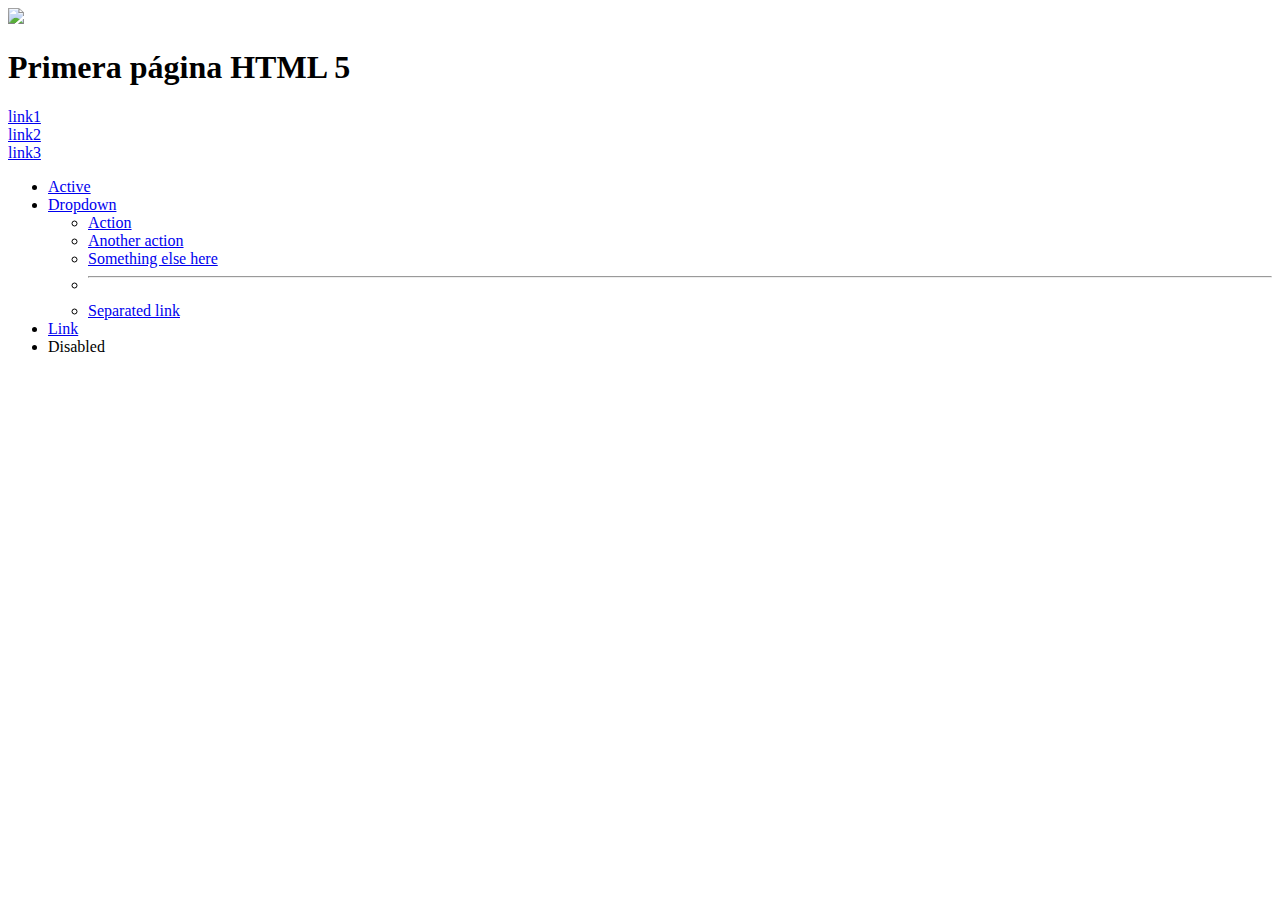
==== html/index.html @ ea3a076e "ereased 1st nav bar" ====
<!DOCTYPE html>
<html lang="es">

    <head>
        <meta charset="UTF-8">
        <meta name="viewport" content="width=device-width, initial-scale=1.0">
        <title>Pagina-1</title>
        <link rel="stylesheet" href="../css/bootstrap/css/bootstrap.min.css">
    </head>

    <body>
<!-- Encabezado -->
        <header>
             <img class="img-header" src="croquis1.png"> </img>
            <h1>Primera página HTML 5</h1>
        </header>
<!-- Menú de navegación-->
        <nav>
            <div class="menu"><a href="#">link1</a></div>
            <div class="menu"><a href="#">link2</a></div>
            <div class="menu"><a href="#">link3</a></div>
        </nav>
<!--Seccion principal de la página "Main" -->
        <main>
<!-- ------------------------------------ -->
<ul class="nav nav-tabs">
    <li class="nav-item">
      <a class="nav-link active" aria-current="page" href="#">Active</a>
    </li>
    <li class="nav-item dropdown">
      <a class="nav-link dropdown-toggle" data-bs-toggle="dropdown" href="#" role="button" aria-expanded="false">Dropdown</a>
      <ul class="dropdown-menu">
        <li><a class="dropdown-item" href="#">Action</a></li>
        <li><a class="dropdown-item" href="#">Another action</a></li>
        <li><a class="dropdown-item" href="#">Something else here</a></li>
        <li><hr class="dropdown-divider"></li>
        <li><a class="dropdown-item" href="#">Separated link</a></li>
      </ul>
    </li>
    <li class="nav-item">
      <a class="nav-link" href="#">Link</a>
    </li>
    <li class="nav-item">
      <a class="nav-link disabled">Disabled</a>
    </li>

  </ul>
            
        </main>
    </body>

</html>
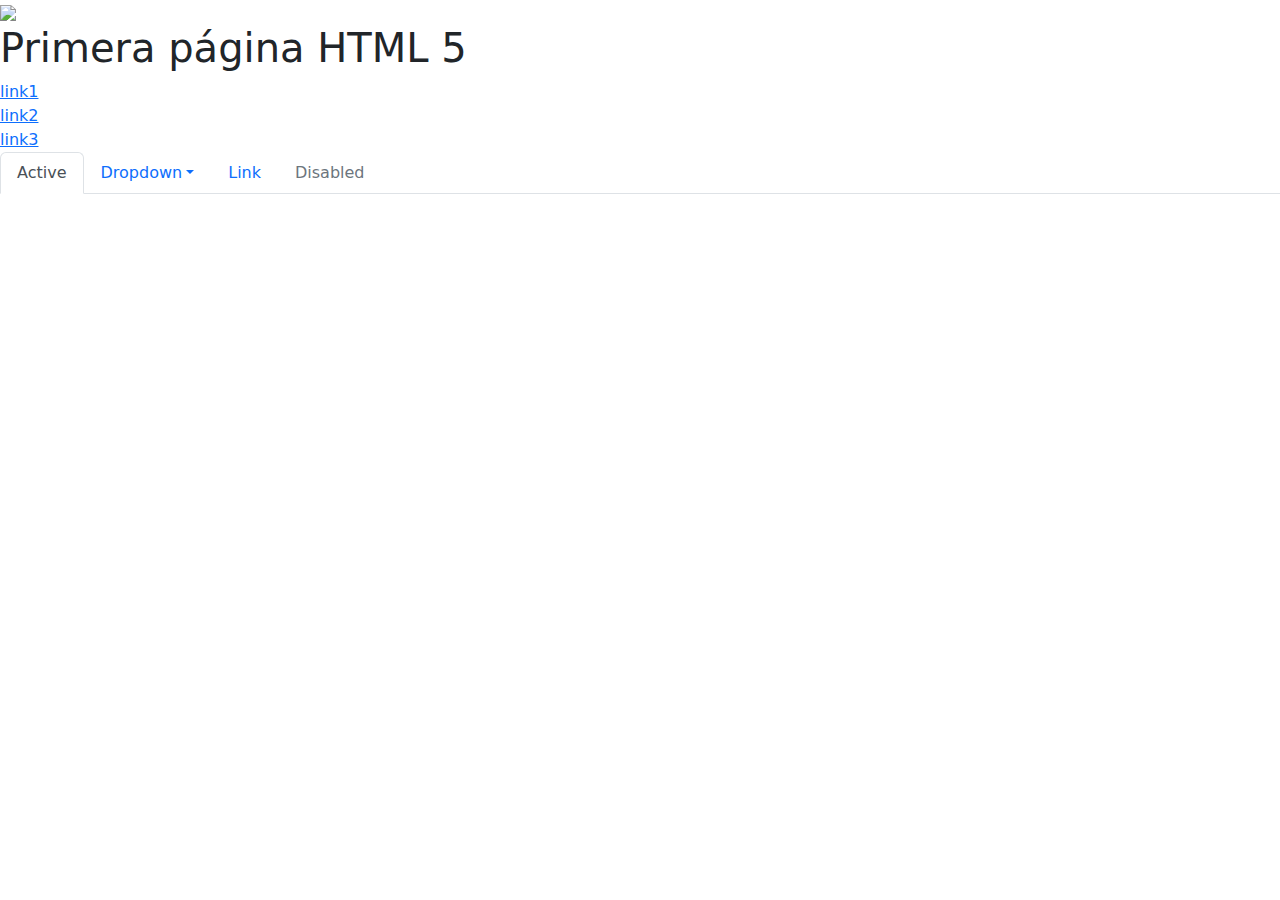
==== commit ae54bd96: "added url to link1" ====
--- a/html/index.html
+++ b/html/index.html
@@ -16,7 +16,7 @@
         </header>
 <!-- Menú de navegación-->
         <nav>
-            <div class="menu"><a href="#">link1</a></div>
+            <div class="menu"><a href="link1.html" target="_blank">link1</a></div>
             <div class="menu"><a href="#">link2</a></div>
             <div class="menu"><a href="#">link3</a></div>
         </nav>
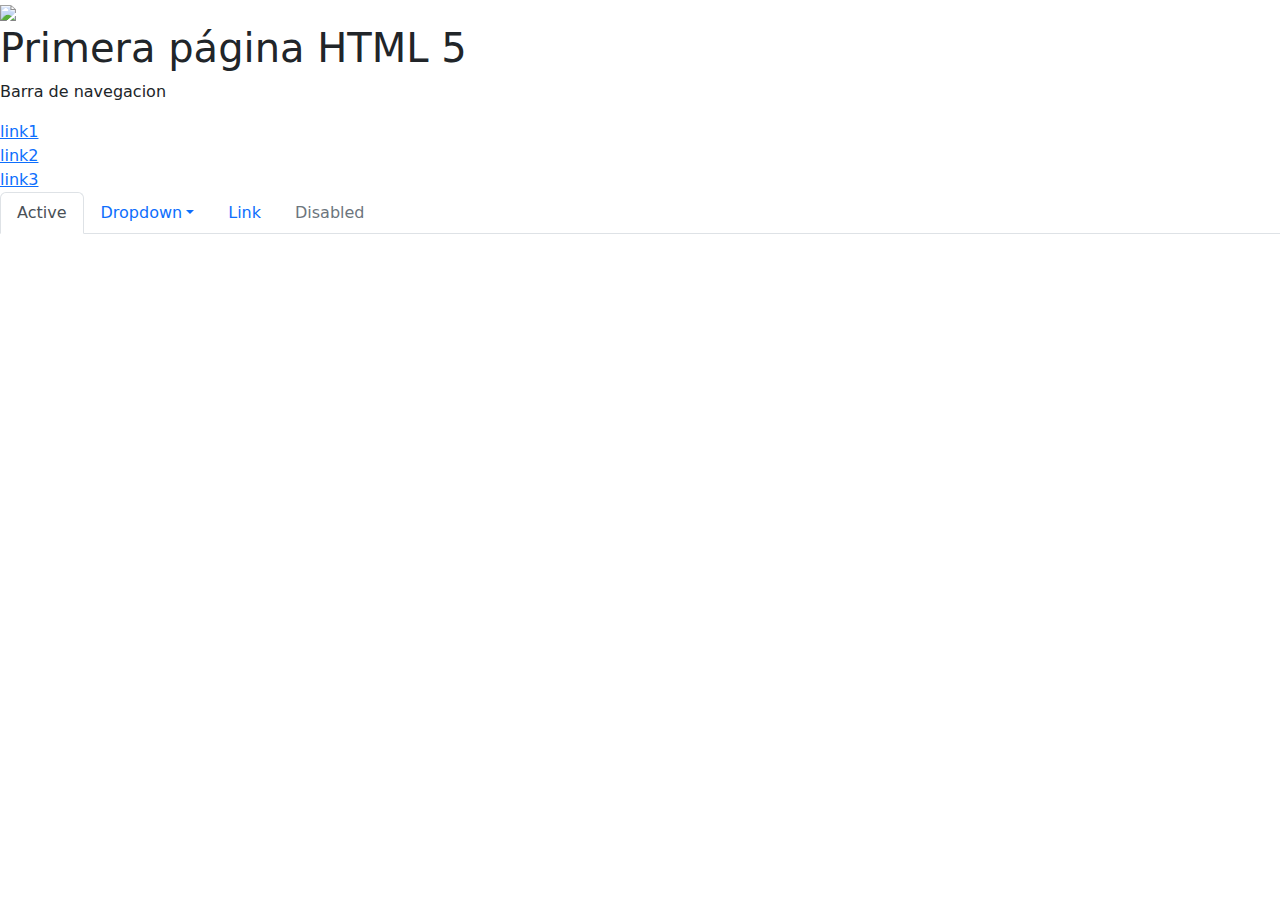
==== commit 89cdc7ad: "div and paratext added" ====
--- a/html/index.html
+++ b/html/index.html
@@ -15,6 +15,9 @@
             <h1>Primera página HTML 5</h1>
         </header>
 <!-- Menú de navegación-->
+        <div class="barra-nav">
+            <p>Barra de navegacion</p>
+        </div>
         <nav>
             <div class="menu"><a href="link1.html" target="_blank">link1</a></div>
             <div class="menu"><a href="#">link2</a></div>
@@ -22,7 +25,7 @@
         </nav>
 <!--Seccion principal de la página "Main" -->
         <main>
-<!-- ------------------------------------ -->
+<!-- Barra o menú de navegación -->
 <ul class="nav nav-tabs">
     <li class="nav-item">
       <a class="nav-link active" aria-current="page" href="#">Active</a>
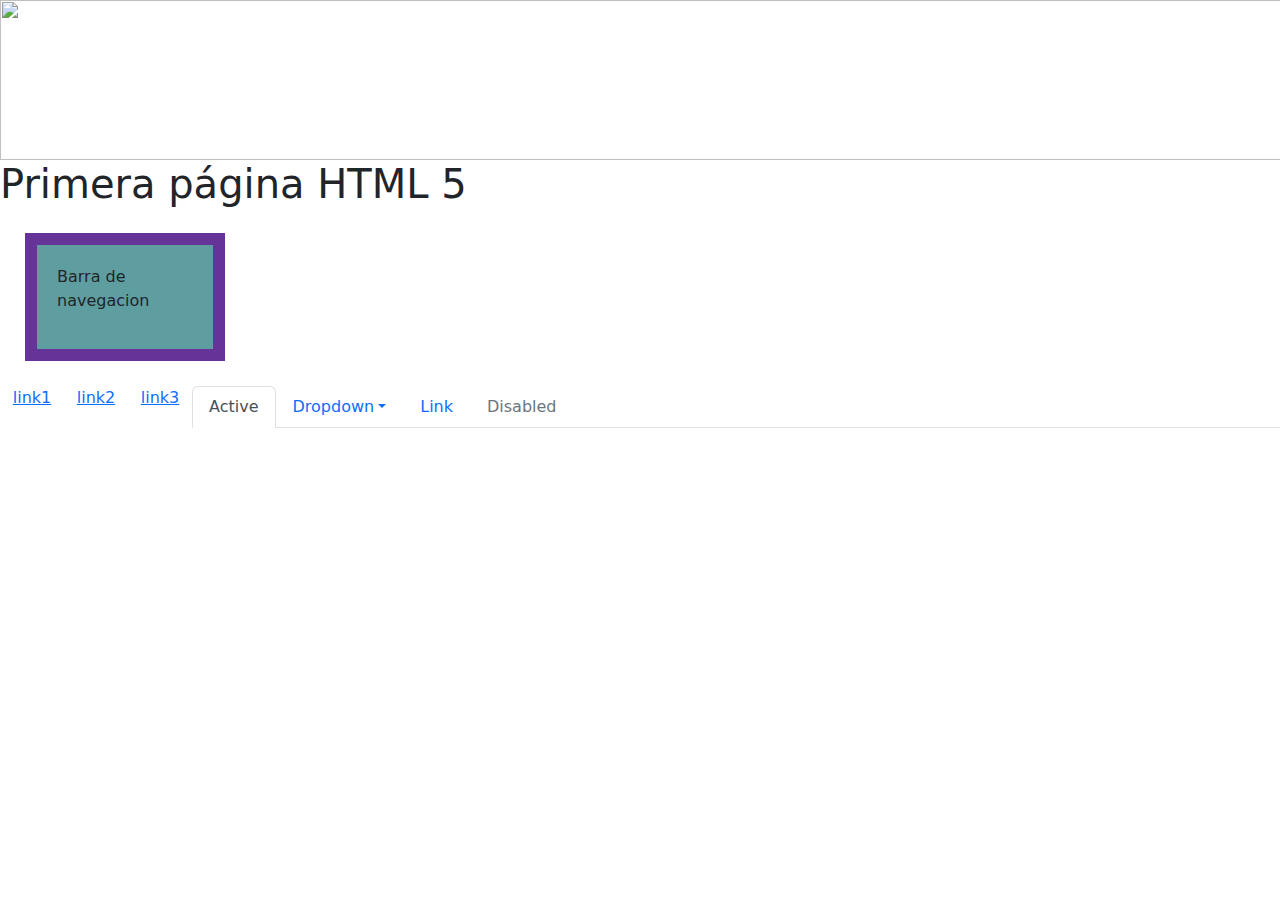
==== commit 5563ccfb: "padding added" ====
--- a/html/index.html
+++ b/html/index.html
@@ -6,6 +6,7 @@
         <meta name="viewport" content="width=device-width, initial-scale=1.0">
         <title>Pagina-1</title>
         <link rel="stylesheet" href="../css/bootstrap/css/bootstrap.min.css">
+        <link rel="stylesheet" href="../css/index.css"
     </head>
 
     <body>
--- a/css/index.css
+++ b/css/index.css
@@ -0,0 +1,26 @@
+.img-header{
+    width: 100rem;
+    height: 10rem;
+    padding:0;
+
+}
+
+nav{
+    box-shadow: 15px 15px 15px -15px #66ff66;
+    background: #3cb93c;
+    text-align: center;
+    
+}
+.menu{
+    float: left;
+    width: 5vw;
+}
+
+.barra-nav{
+    width: 200px;
+    background-color: cadetblue;
+    margin: 25px;
+    border: 12px solid rebeccapurple;
+    padding: 20px;
+
+}